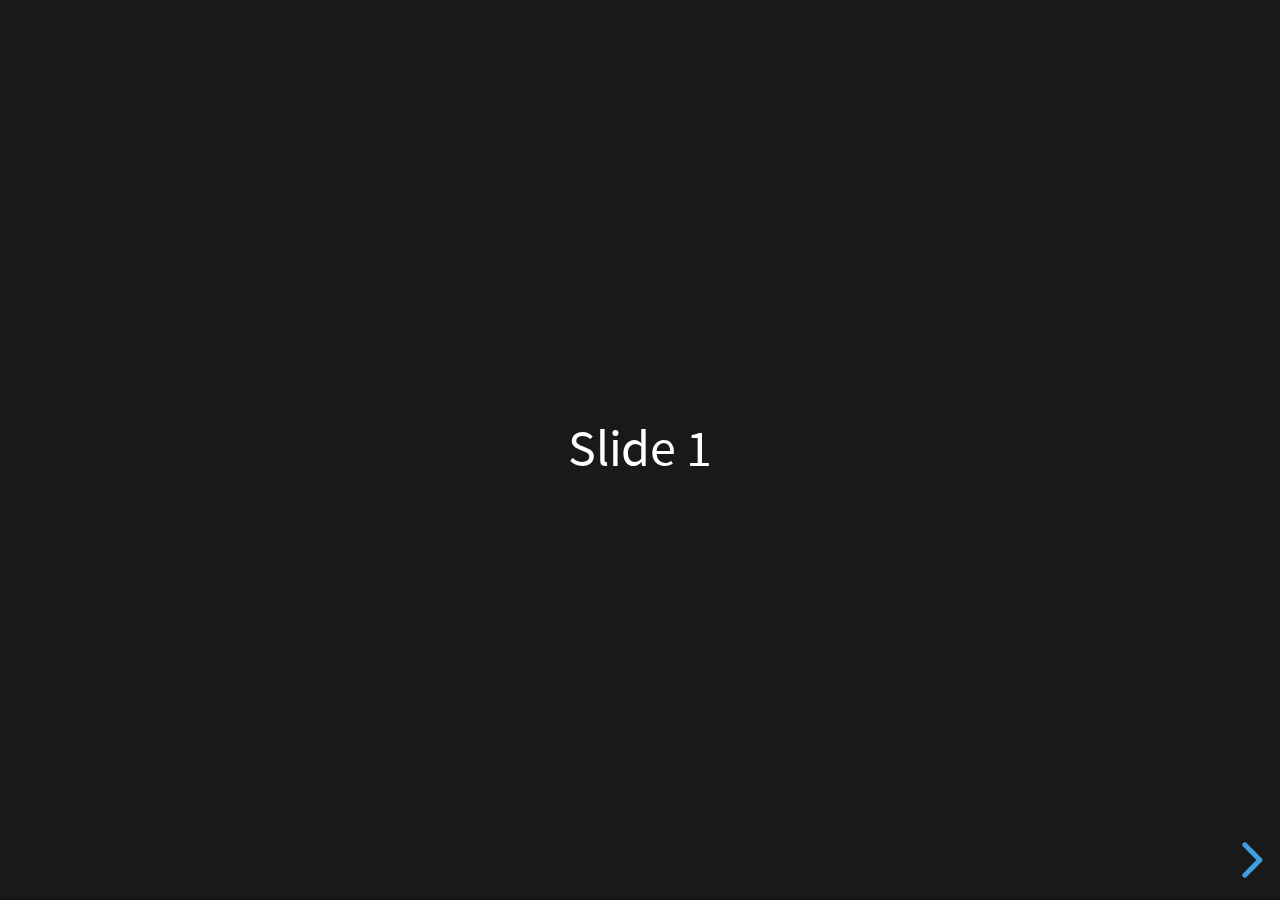
==== index.html @ 6143f898 "begin project presentaciones 504" ====
<!doctype html>
<html lang="en">
	<head>
		<meta charset="utf-8">
		<meta name="viewport" content="width=device-width, initial-scale=1.0, maximum-scale=1.0, user-scalable=no">

		<title>reveal.js</title>

		<link rel="stylesheet" href="dist/reset.css">
		<link rel="stylesheet" href="dist/reveal.css">
		<link rel="stylesheet" href="dist/theme/black.css">

		<!-- Theme used for syntax highlighted code -->
		<link rel="stylesheet" href="plugin/highlight/monokai.css">
	</head>
	<body>
		<div class="reveal">
			<div class="slides">
				<section>Slide 1</section>
				<section>Slide 2</section>
			</div>
		</div>

		<script src="dist/reveal.js"></script>
		<script src="plugin/notes/notes.js"></script>
		<script src="plugin/markdown/markdown.js"></script>
		<script src="plugin/highlight/highlight.js"></script>
		<script>
			// More info about initialization & config:
			// - https://revealjs.com/initialization/
			// - https://revealjs.com/config/
			Reveal.initialize({
				hash: true,

				// Learn about plugins: https://revealjs.com/plugins/
				plugins: [ RevealMarkdown, RevealHighlight, RevealNotes ]
			});
		</script>
	</body>
</html>
---- dist/theme/black.css ----
/**
 * Black theme for reveal.js. This is the opposite of the 'white' theme.
 *
 * By Hakim El Hattab, http://hakim.se
 */
@import url(./fonts/source-sans-pro/source-sans-pro.css);
section.has-light-background, section.has-light-background h1, section.has-light-background h2, section.has-light-background h3, section.has-light-background h4, section.has-light-background h5, section.has-light-background h6 {
  color: #222;
}

/*********************************************
 * GLOBAL STYLES
 *********************************************/
:root {
  --r-background-color: #191919;
  --r-main-font: Source Sans Pro, Helvetica, sans-serif;
  --r-main-font-size: 42px;
  --r-main-color: #fff;
  --r-block-margin: 20px;
  --r-heading-margin: 0 0 20px 0;
  --r-heading-font: Source Sans Pro, Helvetica, sans-serif;
  --r-heading-color: #fff;
  --r-heading-line-height: 1.2;
  --r-heading-letter-spacing: normal;
  --r-heading-text-transform: uppercase;
  --r-heading-text-shadow: none;
  --r-heading-font-weight: 600;
  --r-heading1-text-shadow: none;
  --r-heading1-size: 2.5em;
  --r-heading2-size: 1.6em;
  --r-heading3-size: 1.3em;
  --r-heading4-size: 1em;
  --r-code-font: monospace;
  --r-link-color: #42affa;
  --r-link-color-dark: #068de9;
  --r-link-color-hover: #8dcffc;
  --r-selection-background-color: rgba(66, 175, 250, 0.75);
  --r-selection-color: #fff;
  --r-overlay-element-bg-color: 240, 240, 240;
  --r-overlay-element-fg-color: 0, 0, 0;
}

.reveal-viewport {
  background: #191919;
  background-color: var(--r-background-color);
}

.reveal {
  font-family: var(--r-main-font);
  font-size: var(--r-main-font-size);
  font-weight: normal;
  color: var(--r-main-color);
}

.reveal ::selection {
  color: var(--r-selection-color);
  background: var(--r-selection-background-color);
  text-shadow: none;
}

.reveal ::-moz-selection {
  color: var(--r-selection-color);
  background: var(--r-selection-background-color);
  text-shadow: none;
}

.reveal .slides section,
.reveal .slides section > section {
  line-height: 1.3;
  font-weight: inherit;
}

/*********************************************
 * HEADERS
 *********************************************/
.reveal h1,
.reveal h2,
.reveal h3,
.reveal h4,
.reveal h5,
.reveal h6 {
  margin: var(--r-heading-margin);
  color: var(--r-heading-color);
  font-family: var(--r-heading-font);
  font-weight: var(--r-heading-font-weight);
  line-height: var(--r-heading-line-height);
  letter-spacing: var(--r-heading-letter-spacing);
  text-transform: var(--r-heading-text-transform);
  text-shadow: var(--r-heading-text-shadow);
  word-wrap: break-word;
}

.reveal h1 {
  font-size: var(--r-heading1-size);
}

.reveal h2 {
  font-size: var(--r-heading2-size);
}

.reveal h3 {
  font-size: var(--r-heading3-size);
}

.reveal h4 {
  font-size: var(--r-heading4-size);
}

.reveal h1 {
  text-shadow: var(--r-heading1-text-shadow);
}

/*********************************************
 * OTHER
 *********************************************/
.reveal p {
  margin: var(--r-block-margin) 0;
  line-height: 1.3;
}

/* Remove trailing margins after titles */
.reveal h1:last-child,
.reveal h2:last-child,
.reveal h3:last-child,
.reveal h4:last-child,
.reveal h5:last-child,
.reveal h6:last-child {
  margin-bottom: 0;
}

/* Ensure certain elements are never larger than the slide itself */
.reveal img,
.reveal video,
.reveal iframe {
  max-width: 95%;
  max-height: 95%;
}

.reveal strong,
.reveal b {
  font-weight: bold;
}

.reveal em {
  font-style: italic;
}

.reveal ol,
.reveal dl,
.reveal ul {
  display: inline-block;
  text-align: left;
  margin: 0 0 0 1em;
}

.reveal ol {
  list-style-type: decimal;
}

.reveal ul {
  list-style-type: disc;
}

.reveal ul ul {
  list-style-type: square;
}

.reveal ul ul ul {
  list-style-type: circle;
}

.reveal ul ul,
.reveal ul ol,
.reveal ol ol,
.reveal ol ul {
  display: block;
  margin-left: 40px;
}

.reveal dt {
  font-weight: bold;
}

.reveal dd {
  margin-left: 40px;
}

.reveal blockquote {
  display: block;
  position: relative;
  width: 70%;
  margin: var(--r-block-margin) auto;
  padding: 5px;
  font-style: italic;
  background: rgba(255, 255, 255, 0.05);
  box-shadow: 0px 0px 2px rgba(0, 0, 0, 0.2);
}

.reveal blockquote p:first-child,
.reveal blockquote p:last-child {
  display: inline-block;
}

.reveal q {
  font-style: italic;
}

.reveal pre {
  display: block;
  position: relative;
  width: 90%;
  margin: var(--r-block-margin) auto;
  text-align: left;
  font-size: 0.55em;
  font-family: var(--r-code-font);
  line-height: 1.2em;
  word-wrap: break-word;
  box-shadow: 0px 5px 15px rgba(0, 0, 0, 0.15);
}

.reveal code {
  font-family: var(--r-code-font);
  text-transform: none;
  tab-size: 2;
}

.reveal pre code {
  display: block;
  padding: 5px;
  overflow: auto;
  max-height: 400px;
  word-wrap: normal;
}

.reveal .code-wrapper {
  white-space: normal;
}

.reveal .code-wrapper code {
  white-space: pre;
}

.reveal table {
  margin: auto;
  border-collapse: collapse;
  border-spacing: 0;
}

.reveal table th {
  font-weight: bold;
}

.reveal table th,
.reveal table td {
  text-align: left;
  padding: 0.2em 0.5em 0.2em 0.5em;
  border-bottom: 1px solid;
}

.reveal table th[align=center],
.reveal table td[align=center] {
  text-align: center;
}

.reveal table th[align=right],
.reveal table td[align=right] {
  text-align: right;
}

.reveal table tbody tr:last-child th,
.reveal table tbody tr:last-child td {
  border-bottom: none;
}

.reveal sup {
  vertical-align: super;
  font-size: smaller;
}

.reveal sub {
  vertical-align: sub;
  font-size: smaller;
}

.reveal small {
  display: inline-block;
  font-size: 0.6em;
  line-height: 1.2em;
  vertical-align: top;
}

.reveal small * {
  vertical-align: top;
}

.reveal img {
  margin: var(--r-block-margin) 0;
}

/*********************************************
 * LINKS
 *********************************************/
.reveal a {
  color: var(--r-link-color);
  text-decoration: none;
  transition: color 0.15s ease;
}

.reveal a:hover {
  color: var(--r-link-color-hover);
  text-shadow: none;
  border: none;
}

.reveal .roll span:after {
  color: #fff;
  background: var(--r-link-color-dark);
}

/*********************************************
 * Frame helper
 *********************************************/
.reveal .r-frame {
  border: 4px solid var(--r-main-color);
  box-shadow: 0 0 10px rgba(0, 0, 0, 0.15);
}

.reveal a .r-frame {
  transition: all 0.15s linear;
}

.reveal a:hover .r-frame {
  border-color: var(--r-link-color);
  box-shadow: 0 0 20px rgba(0, 0, 0, 0.55);
}

/*********************************************
 * NAVIGATION CONTROLS
 *********************************************/
.reveal .controls {
  color: var(--r-link-color);
}

/*********************************************
 * PROGRESS BAR
 *********************************************/
.reveal .progress {
  background: rgba(0, 0, 0, 0.2);
  color: var(--r-link-color);
}

/*********************************************
 * PRINT BACKGROUND
 *********************************************/
@media print {
  .backgrounds {
    background-color: var(--r-background-color);
  }
}
---- plugin/highlight/monokai.css ----
/*
Monokai style - ported by Luigi Maselli - http://grigio.org
*/

.hljs {
  display: block;
  overflow-x: auto;
  padding: 0.5em;
  background: #272822;
  color: #ddd;
}

.hljs-tag,
.hljs-keyword,
.hljs-selector-tag,
.hljs-literal,
.hljs-strong,
.hljs-name {
  color: #f92672;
}

.hljs-code {
  color: #66d9ef;
}

.hljs-class .hljs-title {
  color: white;
}

.hljs-attribute,
.hljs-symbol,
.hljs-regexp,
.hljs-link {
  color: #bf79db;
}

.hljs-string,
.hljs-bullet,
.hljs-subst,
.hljs-title,
.hljs-section,
.hljs-emphasis,
.hljs-type,
.hljs-built_in,
.hljs-builtin-name,
.hljs-selector-attr,
.hljs-selector-pseudo,
.hljs-addition,
.hljs-variable,
.hljs-template-tag,
.hljs-template-variable {
  color: #a6e22e;
}

.hljs-comment,
.hljs-quote,
.hljs-deletion,
.hljs-meta {
  color: #75715e;
}

.hljs-keyword,
.hljs-selector-tag,
.hljs-literal,
.hljs-doctag,
.hljs-title,
.hljs-section,
.hljs-type,
.hljs-selector-id {
  font-weight: bold;
}
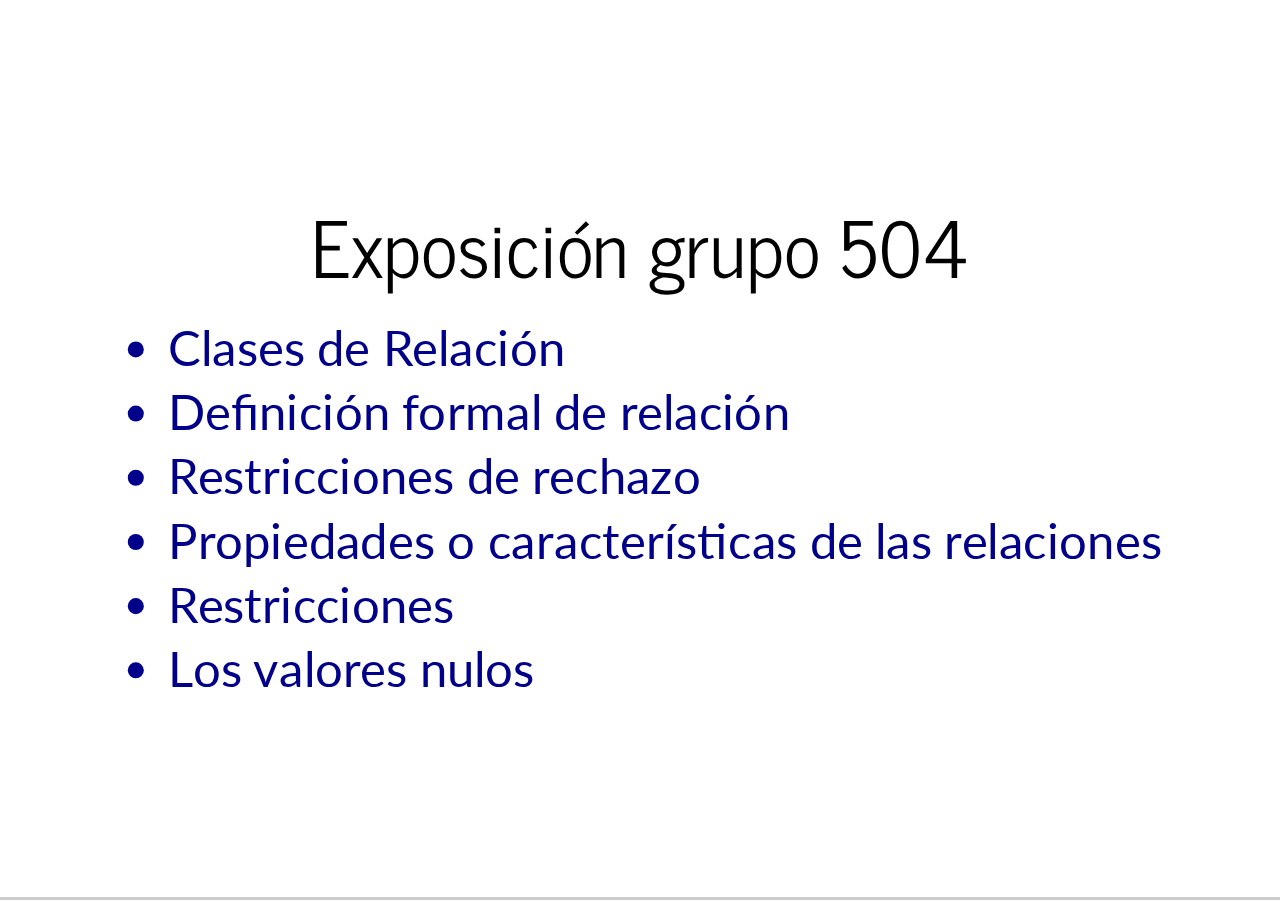
==== commit 1e9330e4: "Add files that correspond to each of the presentations" ====
--- a/index.html
+++ b/index.html
@@ -8,7 +8,7 @@
 
 		<link rel="stylesheet" href="dist/reset.css">
 		<link rel="stylesheet" href="dist/reveal.css">
-		<link rel="stylesheet" href="dist/theme/black.css">
+		<link rel="stylesheet" href="dist/theme/simple.css">
 
 		<!-- Theme used for syntax highlighted code -->
 		<link rel="stylesheet" href="plugin/highlight/monokai.css">
@@ -16,8 +16,19 @@
 	<body>
 		<div class="reveal">
 			<div class="slides">
-				<section>Slide 1</section>
-				<section>Slide 2</section>
+				<section>
+					<h3>Exposición grupo 504</h3>
+					<div>
+						<ul>
+							<a href="#"><li>Clases de Relación</li></a>
+							<a href="#"><li>Definición formal de relación</li></a>
+							<a href="#"><li>Restricciones de rechazo</li></a>
+							<a href="#"><li>Propiedades o características de las relaciones</li></a>
+							<a href="#"><li>Restricciones</li></a>
+							<a href="#"><li>Los valores nulos</li></a>
+						</ul>
+					</div>
+				</section>
 			</div>
 		</div>
 
--- a/dist/theme/simple.css
+++ b/dist/theme/simple.css
@@ -0,0 +1,362 @@
+/**
+ * A simple theme for reveal.js presentations, similar
+ * to the default theme. The accent color is darkblue.
+ *
+ * This theme is Copyright (C) 2012 Owen Versteeg, https://github.com/StereotypicalApps. It is MIT licensed.
+ * reveal.js is Copyright (C) 2011-2012 Hakim El Hattab, http://hakim.se
+ */
+@import url(https://fonts.googleapis.com/css?family=News+Cycle:400,700);
+@import url(https://fonts.googleapis.com/css?family=Lato:400,700,400italic,700italic);
+section.has-dark-background, section.has-dark-background h1, section.has-dark-background h2, section.has-dark-background h3, section.has-dark-background h4, section.has-dark-background h5, section.has-dark-background h6 {
+  color: #fff;
+}
+
+/*********************************************
+ * GLOBAL STYLES
+ *********************************************/
+:root {
+  --r-background-color: #fff;
+  --r-main-font: Lato, sans-serif;
+  --r-main-font-size: 40px;
+  --r-main-color: #000;
+  --r-block-margin: 20px;
+  --r-heading-margin: 0 0 20px 0;
+  --r-heading-font: News Cycle, Impact, sans-serif;
+  --r-heading-color: #000;
+  --r-heading-line-height: 1.2;
+  --r-heading-letter-spacing: normal;
+  --r-heading-text-transform: none;
+  --r-heading-text-shadow: none;
+  --r-heading-font-weight: normal;
+  --r-heading1-text-shadow: none;
+  --r-heading1-size: 3.77em;
+  --r-heading2-size: 2.11em;
+  --r-heading3-size: 1.55em;
+  --r-heading4-size: 1em;
+  --r-code-font: monospace;
+  --r-link-color: #00008B;
+  --r-link-color-dark: #00003f;
+  --r-link-color-hover: #0000f1;
+  --r-selection-background-color: rgba(0, 0, 0, 0.99);
+  --r-selection-color: #fff;
+  --r-overlay-element-bg-color: 0, 0, 0;
+  --r-overlay-element-fg-color: 240, 240, 240;
+}
+
+.reveal-viewport {
+  background: #fff;
+  background-color: var(--r-background-color);
+}
+
+.reveal {
+  font-family: var(--r-main-font);
+  font-size: var(--r-main-font-size);
+  font-weight: normal;
+  color: var(--r-main-color);
+}
+
+.reveal ::selection {
+  color: var(--r-selection-color);
+  background: var(--r-selection-background-color);
+  text-shadow: none;
+}
+
+.reveal ::-moz-selection {
+  color: var(--r-selection-color);
+  background: var(--r-selection-background-color);
+  text-shadow: none;
+}
+
+.reveal .slides section,
+.reveal .slides section > section {
+  line-height: 1.3;
+  font-weight: inherit;
+}
+
+/*********************************************
+ * HEADERS
+ *********************************************/
+.reveal h1,
+.reveal h2,
+.reveal h3,
+.reveal h4,
+.reveal h5,
+.reveal h6 {
+  margin: var(--r-heading-margin);
+  color: var(--r-heading-color);
+  font-family: var(--r-heading-font);
+  font-weight: var(--r-heading-font-weight);
+  line-height: var(--r-heading-line-height);
+  letter-spacing: var(--r-heading-letter-spacing);
+  text-transform: var(--r-heading-text-transform);
+  text-shadow: var(--r-heading-text-shadow);
+  word-wrap: break-word;
+}
+
+.reveal h1 {
+  font-size: var(--r-heading1-size);
+}
+
+.reveal h2 {
+  font-size: var(--r-heading2-size);
+}
+
+.reveal h3 {
+  font-size: var(--r-heading3-size);
+}
+
+.reveal h4 {
+  font-size: var(--r-heading4-size);
+}
+
+.reveal h1 {
+  text-shadow: var(--r-heading1-text-shadow);
+}
+
+/*********************************************
+ * OTHER
+ *********************************************/
+.reveal p {
+  margin: var(--r-block-margin) 0;
+  line-height: 1.3;
+}
+
+/* Remove trailing margins after titles */
+.reveal h1:last-child,
+.reveal h2:last-child,
+.reveal h3:last-child,
+.reveal h4:last-child,
+.reveal h5:last-child,
+.reveal h6:last-child {
+  margin-bottom: 0;
+}
+
+/* Ensure certain elements are never larger than the slide itself */
+.reveal img,
+.reveal video,
+.reveal iframe {
+  max-width: 95%;
+  max-height: 95%;
+}
+
+.reveal strong,
+.reveal b {
+  font-weight: bold;
+}
+
+.reveal em {
+  font-style: italic;
+}
+
+.reveal ol,
+.reveal dl,
+.reveal ul {
+  display: inline-block;
+  text-align: left;
+  margin: 0 0 0 1em;
+}
+
+.reveal ol {
+  list-style-type: decimal;
+}
+
+.reveal ul {
+  list-style-type: disc;
+}
+
+.reveal ul ul {
+  list-style-type: square;
+}
+
+.reveal ul ul ul {
+  list-style-type: circle;
+}
+
+.reveal ul ul,
+.reveal ul ol,
+.reveal ol ol,
+.reveal ol ul {
+  display: block;
+  margin-left: 40px;
+}
+
+.reveal dt {
+  font-weight: bold;
+}
+
+.reveal dd {
+  margin-left: 40px;
+}
+
+.reveal blockquote {
+  display: block;
+  position: relative;
+  width: 70%;
+  margin: var(--r-block-margin) auto;
+  padding: 5px;
+  font-style: italic;
+  background: rgba(255, 255, 255, 0.05);
+  box-shadow: 0px 0px 2px rgba(0, 0, 0, 0.2);
+}
+
+.reveal blockquote p:first-child,
+.reveal blockquote p:last-child {
+  display: inline-block;
+}
+
+.reveal q {
+  font-style: italic;
+}
+
+.reveal pre {
+  display: block;
+  position: relative;
+  width: 90%;
+  margin: var(--r-block-margin) auto;
+  text-align: left;
+  font-size: 0.55em;
+  font-family: var(--r-code-font);
+  line-height: 1.2em;
+  word-wrap: break-word;
+  box-shadow: 0px 5px 15px rgba(0, 0, 0, 0.15);
+}
+
+.reveal code {
+  font-family: var(--r-code-font);
+  text-transform: none;
+  tab-size: 2;
+}
+
+.reveal pre code {
+  display: block;
+  padding: 5px;
+  overflow: auto;
+  max-height: 400px;
+  word-wrap: normal;
+}
+
+.reveal .code-wrapper {
+  white-space: normal;
+}
+
+.reveal .code-wrapper code {
+  white-space: pre;
+}
+
+.reveal table {
+  margin: auto;
+  border-collapse: collapse;
+  border-spacing: 0;
+}
+
+.reveal table th {
+  font-weight: bold;
+}
+
+.reveal table th,
+.reveal table td {
+  text-align: left;
+  padding: 0.2em 0.5em 0.2em 0.5em;
+  border-bottom: 1px solid;
+}
+
+.reveal table th[align=center],
+.reveal table td[align=center] {
+  text-align: center;
+}
+
+.reveal table th[align=right],
+.reveal table td[align=right] {
+  text-align: right;
+}
+
+.reveal table tbody tr:last-child th,
+.reveal table tbody tr:last-child td {
+  border-bottom: none;
+}
+
+.reveal sup {
+  vertical-align: super;
+  font-size: smaller;
+}
+
+.reveal sub {
+  vertical-align: sub;
+  font-size: smaller;
+}
+
+.reveal small {
+  display: inline-block;
+  font-size: 0.6em;
+  line-height: 1.2em;
+  vertical-align: top;
+}
+
+.reveal small * {
+  vertical-align: top;
+}
+
+.reveal img {
+  margin: var(--r-block-margin) 0;
+}
+
+/*********************************************
+ * LINKS
+ *********************************************/
+.reveal a {
+  color: var(--r-link-color);
+  text-decoration: none;
+  transition: color 0.15s ease;
+}
+
+.reveal a:hover {
+  color: var(--r-link-color-hover);
+  text-shadow: none;
+  border: none;
+}
+
+.reveal .roll span:after {
+  color: #fff;
+  background: var(--r-link-color-dark);
+}
+
+/*********************************************
+ * Frame helper
+ *********************************************/
+.reveal .r-frame {
+  border: 4px solid var(--r-main-color);
+  box-shadow: 0 0 10px rgba(0, 0, 0, 0.15);
+}
+
+.reveal a .r-frame {
+  transition: all 0.15s linear;
+}
+
+.reveal a:hover .r-frame {
+  border-color: var(--r-link-color);
+  box-shadow: 0 0 20px rgba(0, 0, 0, 0.55);
+}
+
+/*********************************************
+ * NAVIGATION CONTROLS
+ *********************************************/
+.reveal .controls {
+  color: var(--r-link-color);
+}
+
+/*********************************************
+ * PROGRESS BAR
+ *********************************************/
+.reveal .progress {
+  background: rgba(0, 0, 0, 0.2);
+  color: var(--r-link-color);
+}
+
+/*********************************************
+ * PRINT BACKGROUND
+ *********************************************/
+@media print {
+  .backgrounds {
+    background-color: var(--r-background-color);
+  }
+}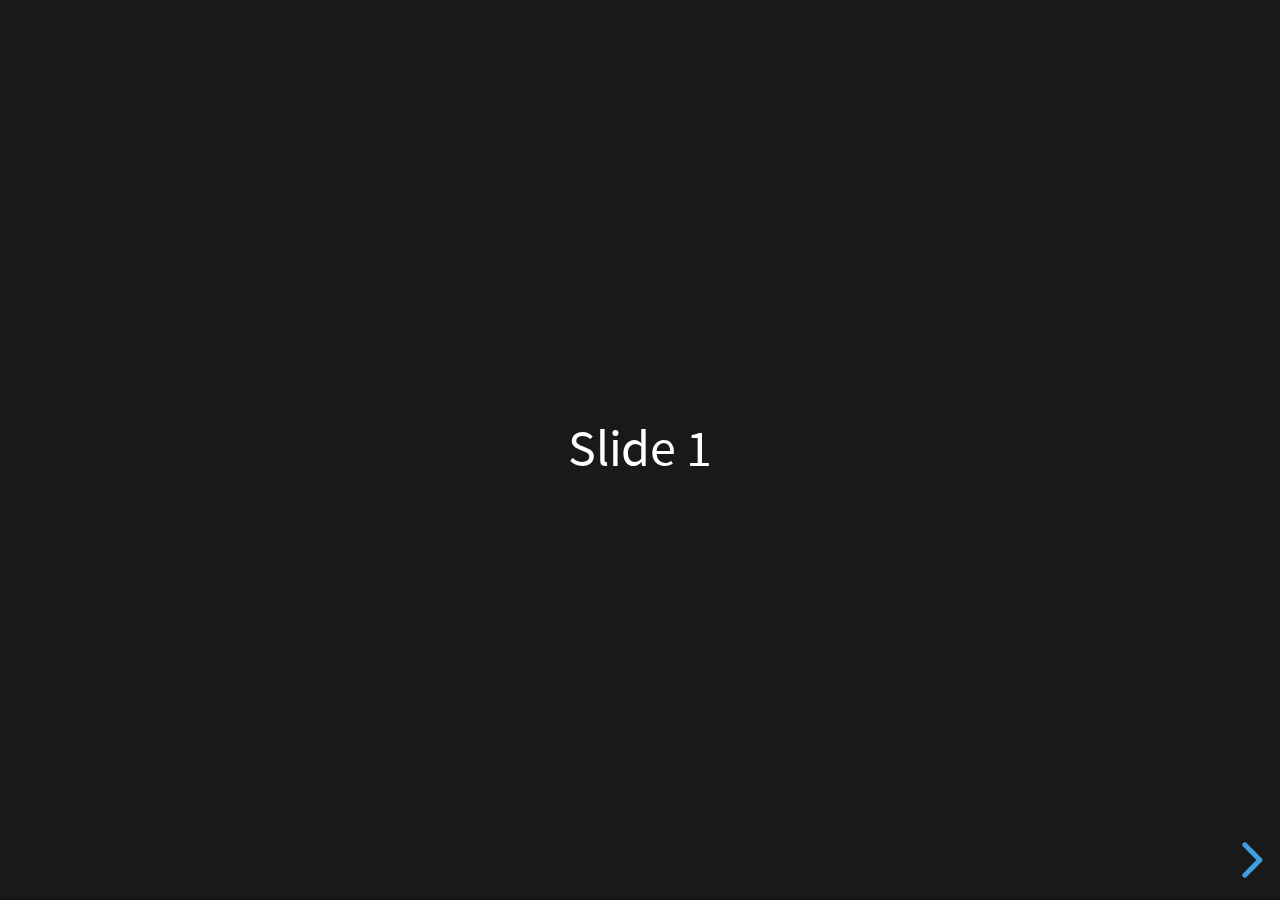
==== commit 1f0b2b16: "Merge pull request #8 from VicHug2357/development" ====
--- a/index.html
+++ b/index.html
@@ -8,7 +8,7 @@
 
 		<link rel="stylesheet" href="dist/reset.css">
 		<link rel="stylesheet" href="dist/reveal.css">
-		<link rel="stylesheet" href="dist/theme/simple.css">
+		<link rel="stylesheet" href="dist/theme/black.css">
 
 		<!-- Theme used for syntax highlighted code -->
 		<link rel="stylesheet" href="plugin/highlight/monokai.css">
@@ -16,19 +16,8 @@
 	<body>
 		<div class="reveal">
 			<div class="slides">
-				<section>
-					<h3>Exposición grupo 504</h3>
-					<div>
-						<ul>
-							<a href="#"><li>Clases de Relación</li></a>
-							<a href="#"><li>Definición formal de relación</li></a>
-							<a href="#"><li>Restricciones de rechazo</li></a>
-							<a href="#"><li>Propiedades o características de las relaciones</li></a>
-							<a href="#"><li>Restricciones</li></a>
-							<a href="#"><li>Los valores nulos</li></a>
-						</ul>
-					</div>
-				</section>
+				<section>Slide 1</section>
+				<section>Slide 2</section>
 			</div>
 		</div>
 
--- a/dist/theme/black.css
+++ b/dist/theme/black.css
@@ -0,0 +1,359 @@
+/**
+ * Black theme for reveal.js. This is the opposite of the 'white' theme.
+ *
+ * By Hakim El Hattab, http://hakim.se
+ */
+@import url(./fonts/source-sans-pro/source-sans-pro.css);
+section.has-light-background, section.has-light-background h1, section.has-light-background h2, section.has-light-background h3, section.has-light-background h4, section.has-light-background h5, section.has-light-background h6 {
+  color: #222;
+}
+
+/*********************************************
+ * GLOBAL STYLES
+ *********************************************/
+:root {
+  --r-background-color: #191919;
+  --r-main-font: Source Sans Pro, Helvetica, sans-serif;
+  --r-main-font-size: 42px;
+  --r-main-color: #fff;
+  --r-block-margin: 20px;
+  --r-heading-margin: 0 0 20px 0;
+  --r-heading-font: Source Sans Pro, Helvetica, sans-serif;
+  --r-heading-color: #fff;
+  --r-heading-line-height: 1.2;
+  --r-heading-letter-spacing: normal;
+  --r-heading-text-transform: uppercase;
+  --r-heading-text-shadow: none;
+  --r-heading-font-weight: 600;
+  --r-heading1-text-shadow: none;
+  --r-heading1-size: 2.5em;
+  --r-heading2-size: 1.6em;
+  --r-heading3-size: 1.3em;
+  --r-heading4-size: 1em;
+  --r-code-font: monospace;
+  --r-link-color: #42affa;
+  --r-link-color-dark: #068de9;
+  --r-link-color-hover: #8dcffc;
+  --r-selection-background-color: rgba(66, 175, 250, 0.75);
+  --r-selection-color: #fff;
+  --r-overlay-element-bg-color: 240, 240, 240;
+  --r-overlay-element-fg-color: 0, 0, 0;
+}
+
+.reveal-viewport {
+  background: #191919;
+  background-color: var(--r-background-color);
+}
+
+.reveal {
+  font-family: var(--r-main-font);
+  font-size: var(--r-main-font-size);
+  font-weight: normal;
+  color: var(--r-main-color);
+}
+
+.reveal ::selection {
+  color: var(--r-selection-color);
+  background: var(--r-selection-background-color);
+  text-shadow: none;
+}
+
+.reveal ::-moz-selection {
+  color: var(--r-selection-color);
+  background: var(--r-selection-background-color);
+  text-shadow: none;
+}
+
+.reveal .slides section,
+.reveal .slides section > section {
+  line-height: 1.3;
+  font-weight: inherit;
+}
+
+/*********************************************
+ * HEADERS
+ *********************************************/
+.reveal h1,
+.reveal h2,
+.reveal h3,
+.reveal h4,
+.reveal h5,
+.reveal h6 {
+  margin: var(--r-heading-margin);
+  color: var(--r-heading-color);
+  font-family: var(--r-heading-font);
+  font-weight: var(--r-heading-font-weight);
+  line-height: var(--r-heading-line-height);
+  letter-spacing: var(--r-heading-letter-spacing);
+  text-transform: var(--r-heading-text-transform);
+  text-shadow: var(--r-heading-text-shadow);
+  word-wrap: break-word;
+}
+
+.reveal h1 {
+  font-size: var(--r-heading1-size);
+}
+
+.reveal h2 {
+  font-size: var(--r-heading2-size);
+}
+
+.reveal h3 {
+  font-size: var(--r-heading3-size);
+}
+
+.reveal h4 {
+  font-size: var(--r-heading4-size);
+}
+
+.reveal h1 {
+  text-shadow: var(--r-heading1-text-shadow);
+}
+
+/*********************************************
+ * OTHER
+ *********************************************/
+.reveal p {
+  margin: var(--r-block-margin) 0;
+  line-height: 1.3;
+}
+
+/* Remove trailing margins after titles */
+.reveal h1:last-child,
+.reveal h2:last-child,
+.reveal h3:last-child,
+.reveal h4:last-child,
+.reveal h5:last-child,
+.reveal h6:last-child {
+  margin-bottom: 0;
+}
+
+/* Ensure certain elements are never larger than the slide itself */
+.reveal img,
+.reveal video,
+.reveal iframe {
+  max-width: 95%;
+  max-height: 95%;
+}
+
+.reveal strong,
+.reveal b {
+  font-weight: bold;
+}
+
+.reveal em {
+  font-style: italic;
+}
+
+.reveal ol,
+.reveal dl,
+.reveal ul {
+  display: inline-block;
+  text-align: left;
+  margin: 0 0 0 1em;
+}
+
+.reveal ol {
+  list-style-type: decimal;
+}
+
+.reveal ul {
+  list-style-type: disc;
+}
+
+.reveal ul ul {
+  list-style-type: square;
+}
+
+.reveal ul ul ul {
+  list-style-type: circle;
+}
+
+.reveal ul ul,
+.reveal ul ol,
+.reveal ol ol,
+.reveal ol ul {
+  display: block;
+  margin-left: 40px;
+}
+
+.reveal dt {
+  font-weight: bold;
+}
+
+.reveal dd {
+  margin-left: 40px;
+}
+
+.reveal blockquote {
+  display: block;
+  position: relative;
+  width: 70%;
+  margin: var(--r-block-margin) auto;
+  padding: 5px;
+  font-style: italic;
+  background: rgba(255, 255, 255, 0.05);
+  box-shadow: 0px 0px 2px rgba(0, 0, 0, 0.2);
+}
+
+.reveal blockquote p:first-child,
+.reveal blockquote p:last-child {
+  display: inline-block;
+}
+
+.reveal q {
+  font-style: italic;
+}
+
+.reveal pre {
+  display: block;
+  position: relative;
+  width: 90%;
+  margin: var(--r-block-margin) auto;
+  text-align: left;
+  font-size: 0.55em;
+  font-family: var(--r-code-font);
+  line-height: 1.2em;
+  word-wrap: break-word;
+  box-shadow: 0px 5px 15px rgba(0, 0, 0, 0.15);
+}
+
+.reveal code {
+  font-family: var(--r-code-font);
+  text-transform: none;
+  tab-size: 2;
+}
+
+.reveal pre code {
+  display: block;
+  padding: 5px;
+  overflow: auto;
+  max-height: 400px;
+  word-wrap: normal;
+}
+
+.reveal .code-wrapper {
+  white-space: normal;
+}
+
+.reveal .code-wrapper code {
+  white-space: pre;
+}
+
+.reveal table {
+  margin: auto;
+  border-collapse: collapse;
+  border-spacing: 0;
+}
+
+.reveal table th {
+  font-weight: bold;
+}
+
+.reveal table th,
+.reveal table td {
+  text-align: left;
+  padding: 0.2em 0.5em 0.2em 0.5em;
+  border-bottom: 1px solid;
+}
+
+.reveal table th[align=center],
+.reveal table td[align=center] {
+  text-align: center;
+}
+
+.reveal table th[align=right],
+.reveal table td[align=right] {
+  text-align: right;
+}
+
+.reveal table tbody tr:last-child th,
+.reveal table tbody tr:last-child td {
+  border-bottom: none;
+}
+
+.reveal sup {
+  vertical-align: super;
+  font-size: smaller;
+}
+
+.reveal sub {
+  vertical-align: sub;
+  font-size: smaller;
+}
+
+.reveal small {
+  display: inline-block;
+  font-size: 0.6em;
+  line-height: 1.2em;
+  vertical-align: top;
+}
+
+.reveal small * {
+  vertical-align: top;
+}
+
+.reveal img {
+  margin: var(--r-block-margin) 0;
+}
+
+/*********************************************
+ * LINKS
+ *********************************************/
+.reveal a {
+  color: var(--r-link-color);
+  text-decoration: none;
+  transition: color 0.15s ease;
+}
+
+.reveal a:hover {
+  color: var(--r-link-color-hover);
+  text-shadow: none;
+  border: none;
+}
+
+.reveal .roll span:after {
+  color: #fff;
+  background: var(--r-link-color-dark);
+}
+
+/*********************************************
+ * Frame helper
+ *********************************************/
+.reveal .r-frame {
+  border: 4px solid var(--r-main-color);
+  box-shadow: 0 0 10px rgba(0, 0, 0, 0.15);
+}
+
+.reveal a .r-frame {
+  transition: all 0.15s linear;
+}
+
+.reveal a:hover .r-frame {
+  border-color: var(--r-link-color);
+  box-shadow: 0 0 20px rgba(0, 0, 0, 0.55);
+}
+
+/*********************************************
+ * NAVIGATION CONTROLS
+ *********************************************/
+.reveal .controls {
+  color: var(--r-link-color);
+}
+
+/*********************************************
+ * PROGRESS BAR
+ *********************************************/
+.reveal .progress {
+  background: rgba(0, 0, 0, 0.2);
+  color: var(--r-link-color);
+}
+
+/*********************************************
+ * PRINT BACKGROUND
+ *********************************************/
+@media print {
+  .backgrounds {
+    background-color: var(--r-background-color);
+  }
+}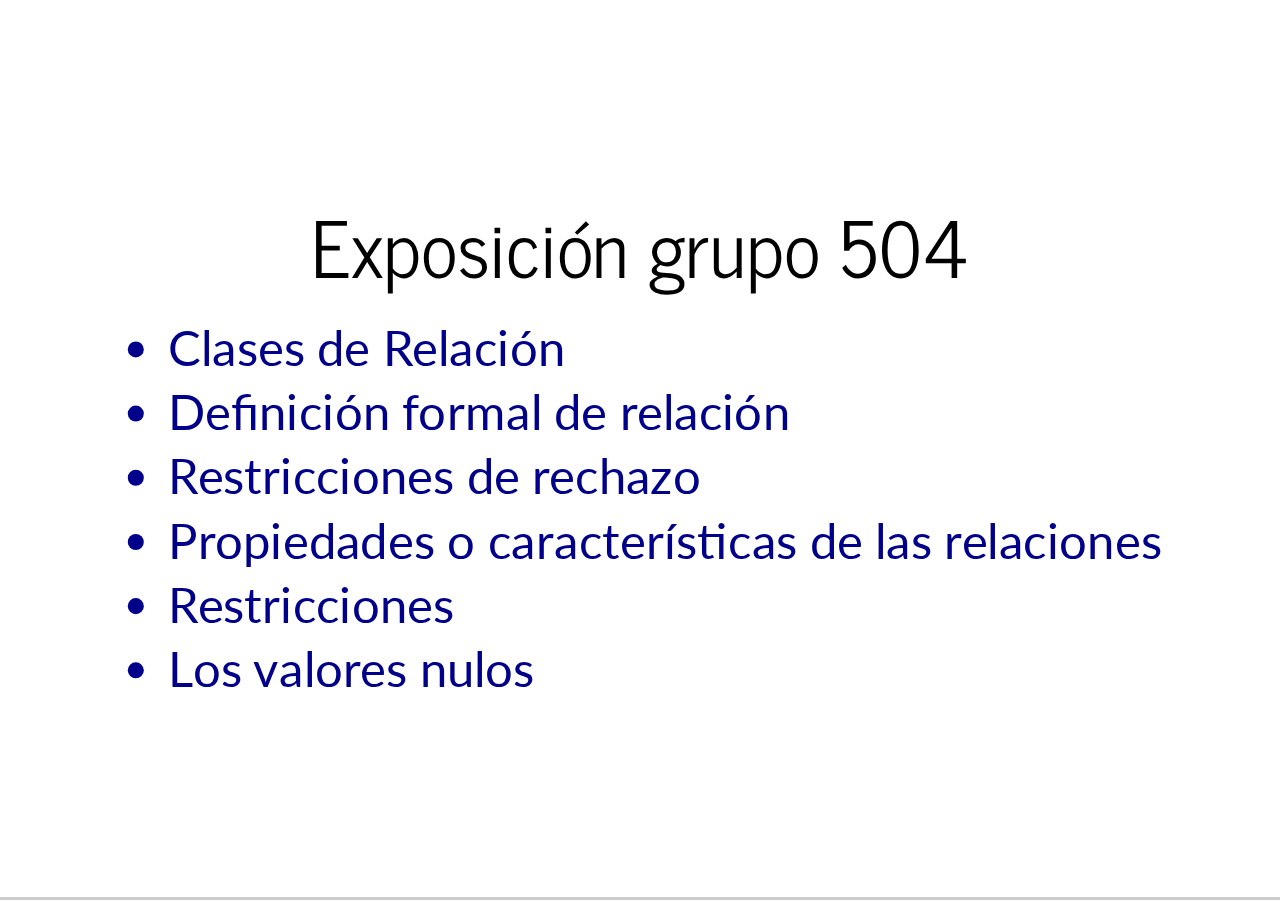
==== commit c4ee15da: "Merge pull request #7 from VicHug2357/revision" ====
--- a/index.html
+++ b/index.html
@@ -8,7 +8,7 @@
 
 		<link rel="stylesheet" href="dist/reset.css">
 		<link rel="stylesheet" href="dist/reveal.css">
-		<link rel="stylesheet" href="dist/theme/black.css">
+		<link rel="stylesheet" href="dist/theme/simple.css">
 
 		<!-- Theme used for syntax highlighted code -->
 		<link rel="stylesheet" href="plugin/highlight/monokai.css">
@@ -16,8 +16,19 @@
 	<body>
 		<div class="reveal">
 			<div class="slides">
-				<section>Slide 1</section>
-				<section>Slide 2</section>
+				<section>
+					<h3>Exposición grupo 504</h3>
+					<div>
+						<ul>
+							<a href="#"><li>Clases de Relación</li></a>
+							<a href="#"><li>Definición formal de relación</li></a>
+							<a href="#"><li>Restricciones de rechazo</li></a>
+							<a href="#"><li>Propiedades o características de las relaciones</li></a>
+							<a href="#"><li>Restricciones</li></a>
+							<a href="#"><li>Los valores nulos</li></a>
+						</ul>
+					</div>
+				</section>
 			</div>
 		</div>
 
--- a/dist/theme/simple.css
+++ b/dist/theme/simple.css
@@ -0,0 +1,362 @@
+/**
+ * A simple theme for reveal.js presentations, similar
+ * to the default theme. The accent color is darkblue.
+ *
+ * This theme is Copyright (C) 2012 Owen Versteeg, https://github.com/StereotypicalApps. It is MIT licensed.
+ * reveal.js is Copyright (C) 2011-2012 Hakim El Hattab, http://hakim.se
+ */
+@import url(https://fonts.googleapis.com/css?family=News+Cycle:400,700);
+@import url(https://fonts.googleapis.com/css?family=Lato:400,700,400italic,700italic);
+section.has-dark-background, section.has-dark-background h1, section.has-dark-background h2, section.has-dark-background h3, section.has-dark-background h4, section.has-dark-background h5, section.has-dark-background h6 {
+  color: #fff;
+}
+
+/*********************************************
+ * GLOBAL STYLES
+ *********************************************/
+:root {
+  --r-background-color: #fff;
+  --r-main-font: Lato, sans-serif;
+  --r-main-font-size: 40px;
+  --r-main-color: #000;
+  --r-block-margin: 20px;
+  --r-heading-margin: 0 0 20px 0;
+  --r-heading-font: News Cycle, Impact, sans-serif;
+  --r-heading-color: #000;
+  --r-heading-line-height: 1.2;
+  --r-heading-letter-spacing: normal;
+  --r-heading-text-transform: none;
+  --r-heading-text-shadow: none;
+  --r-heading-font-weight: normal;
+  --r-heading1-text-shadow: none;
+  --r-heading1-size: 3.77em;
+  --r-heading2-size: 2.11em;
+  --r-heading3-size: 1.55em;
+  --r-heading4-size: 1em;
+  --r-code-font: monospace;
+  --r-link-color: #00008B;
+  --r-link-color-dark: #00003f;
+  --r-link-color-hover: #0000f1;
+  --r-selection-background-color: rgba(0, 0, 0, 0.99);
+  --r-selection-color: #fff;
+  --r-overlay-element-bg-color: 0, 0, 0;
+  --r-overlay-element-fg-color: 240, 240, 240;
+}
+
+.reveal-viewport {
+  background: #fff;
+  background-color: var(--r-background-color);
+}
+
+.reveal {
+  font-family: var(--r-main-font);
+  font-size: var(--r-main-font-size);
+  font-weight: normal;
+  color: var(--r-main-color);
+}
+
+.reveal ::selection {
+  color: var(--r-selection-color);
+  background: var(--r-selection-background-color);
+  text-shadow: none;
+}
+
+.reveal ::-moz-selection {
+  color: var(--r-selection-color);
+  background: var(--r-selection-background-color);
+  text-shadow: none;
+}
+
+.reveal .slides section,
+.reveal .slides section > section {
+  line-height: 1.3;
+  font-weight: inherit;
+}
+
+/*********************************************
+ * HEADERS
+ *********************************************/
+.reveal h1,
+.reveal h2,
+.reveal h3,
+.reveal h4,
+.reveal h5,
+.reveal h6 {
+  margin: var(--r-heading-margin);
+  color: var(--r-heading-color);
+  font-family: var(--r-heading-font);
+  font-weight: var(--r-heading-font-weight);
+  line-height: var(--r-heading-line-height);
+  letter-spacing: var(--r-heading-letter-spacing);
+  text-transform: var(--r-heading-text-transform);
+  text-shadow: var(--r-heading-text-shadow);
+  word-wrap: break-word;
+}
+
+.reveal h1 {
+  font-size: var(--r-heading1-size);
+}
+
+.reveal h2 {
+  font-size: var(--r-heading2-size);
+}
+
+.reveal h3 {
+  font-size: var(--r-heading3-size);
+}
+
+.reveal h4 {
+  font-size: var(--r-heading4-size);
+}
+
+.reveal h1 {
+  text-shadow: var(--r-heading1-text-shadow);
+}
+
+/*********************************************
+ * OTHER
+ *********************************************/
+.reveal p {
+  margin: var(--r-block-margin) 0;
+  line-height: 1.3;
+}
+
+/* Remove trailing margins after titles */
+.reveal h1:last-child,
+.reveal h2:last-child,
+.reveal h3:last-child,
+.reveal h4:last-child,
+.reveal h5:last-child,
+.reveal h6:last-child {
+  margin-bottom: 0;
+}
+
+/* Ensure certain elements are never larger than the slide itself */
+.reveal img,
+.reveal video,
+.reveal iframe {
+  max-width: 95%;
+  max-height: 95%;
+}
+
+.reveal strong,
+.reveal b {
+  font-weight: bold;
+}
+
+.reveal em {
+  font-style: italic;
+}
+
+.reveal ol,
+.reveal dl,
+.reveal ul {
+  display: inline-block;
+  text-align: left;
+  margin: 0 0 0 1em;
+}
+
+.reveal ol {
+  list-style-type: decimal;
+}
+
+.reveal ul {
+  list-style-type: disc;
+}
+
+.reveal ul ul {
+  list-style-type: square;
+}
+
+.reveal ul ul ul {
+  list-style-type: circle;
+}
+
+.reveal ul ul,
+.reveal ul ol,
+.reveal ol ol,
+.reveal ol ul {
+  display: block;
+  margin-left: 40px;
+}
+
+.reveal dt {
+  font-weight: bold;
+}
+
+.reveal dd {
+  margin-left: 40px;
+}
+
+.reveal blockquote {
+  display: block;
+  position: relative;
+  width: 70%;
+  margin: var(--r-block-margin) auto;
+  padding: 5px;
+  font-style: italic;
+  background: rgba(255, 255, 255, 0.05);
+  box-shadow: 0px 0px 2px rgba(0, 0, 0, 0.2);
+}
+
+.reveal blockquote p:first-child,
+.reveal blockquote p:last-child {
+  display: inline-block;
+}
+
+.reveal q {
+  font-style: italic;
+}
+
+.reveal pre {
+  display: block;
+  position: relative;
+  width: 90%;
+  margin: var(--r-block-margin) auto;
+  text-align: left;
+  font-size: 0.55em;
+  font-family: var(--r-code-font);
+  line-height: 1.2em;
+  word-wrap: break-word;
+  box-shadow: 0px 5px 15px rgba(0, 0, 0, 0.15);
+}
+
+.reveal code {
+  font-family: var(--r-code-font);
+  text-transform: none;
+  tab-size: 2;
+}
+
+.reveal pre code {
+  display: block;
+  padding: 5px;
+  overflow: auto;
+  max-height: 400px;
+  word-wrap: normal;
+}
+
+.reveal .code-wrapper {
+  white-space: normal;
+}
+
+.reveal .code-wrapper code {
+  white-space: pre;
+}
+
+.reveal table {
+  margin: auto;
+  border-collapse: collapse;
+  border-spacing: 0;
+}
+
+.reveal table th {
+  font-weight: bold;
+}
+
+.reveal table th,
+.reveal table td {
+  text-align: left;
+  padding: 0.2em 0.5em 0.2em 0.5em;
+  border-bottom: 1px solid;
+}
+
+.reveal table th[align=center],
+.reveal table td[align=center] {
+  text-align: center;
+}
+
+.reveal table th[align=right],
+.reveal table td[align=right] {
+  text-align: right;
+}
+
+.reveal table tbody tr:last-child th,
+.reveal table tbody tr:last-child td {
+  border-bottom: none;
+}
+
+.reveal sup {
+  vertical-align: super;
+  font-size: smaller;
+}
+
+.reveal sub {
+  vertical-align: sub;
+  font-size: smaller;
+}
+
+.reveal small {
+  display: inline-block;
+  font-size: 0.6em;
+  line-height: 1.2em;
+  vertical-align: top;
+}
+
+.reveal small * {
+  vertical-align: top;
+}
+
+.reveal img {
+  margin: var(--r-block-margin) 0;
+}
+
+/*********************************************
+ * LINKS
+ *********************************************/
+.reveal a {
+  color: var(--r-link-color);
+  text-decoration: none;
+  transition: color 0.15s ease;
+}
+
+.reveal a:hover {
+  color: var(--r-link-color-hover);
+  text-shadow: none;
+  border: none;
+}
+
+.reveal .roll span:after {
+  color: #fff;
+  background: var(--r-link-color-dark);
+}
+
+/*********************************************
+ * Frame helper
+ *********************************************/
+.reveal .r-frame {
+  border: 4px solid var(--r-main-color);
+  box-shadow: 0 0 10px rgba(0, 0, 0, 0.15);
+}
+
+.reveal a .r-frame {
+  transition: all 0.15s linear;
+}
+
+.reveal a:hover .r-frame {
+  border-color: var(--r-link-color);
+  box-shadow: 0 0 20px rgba(0, 0, 0, 0.55);
+}
+
+/*********************************************
+ * NAVIGATION CONTROLS
+ *********************************************/
+.reveal .controls {
+  color: var(--r-link-color);
+}
+
+/*********************************************
+ * PROGRESS BAR
+ *********************************************/
+.reveal .progress {
+  background: rgba(0, 0, 0, 0.2);
+  color: var(--r-link-color);
+}
+
+/*********************************************
+ * PRINT BACKGROUND
+ *********************************************/
+@media print {
+  .backgrounds {
+    background-color: var(--r-background-color);
+  }
+}